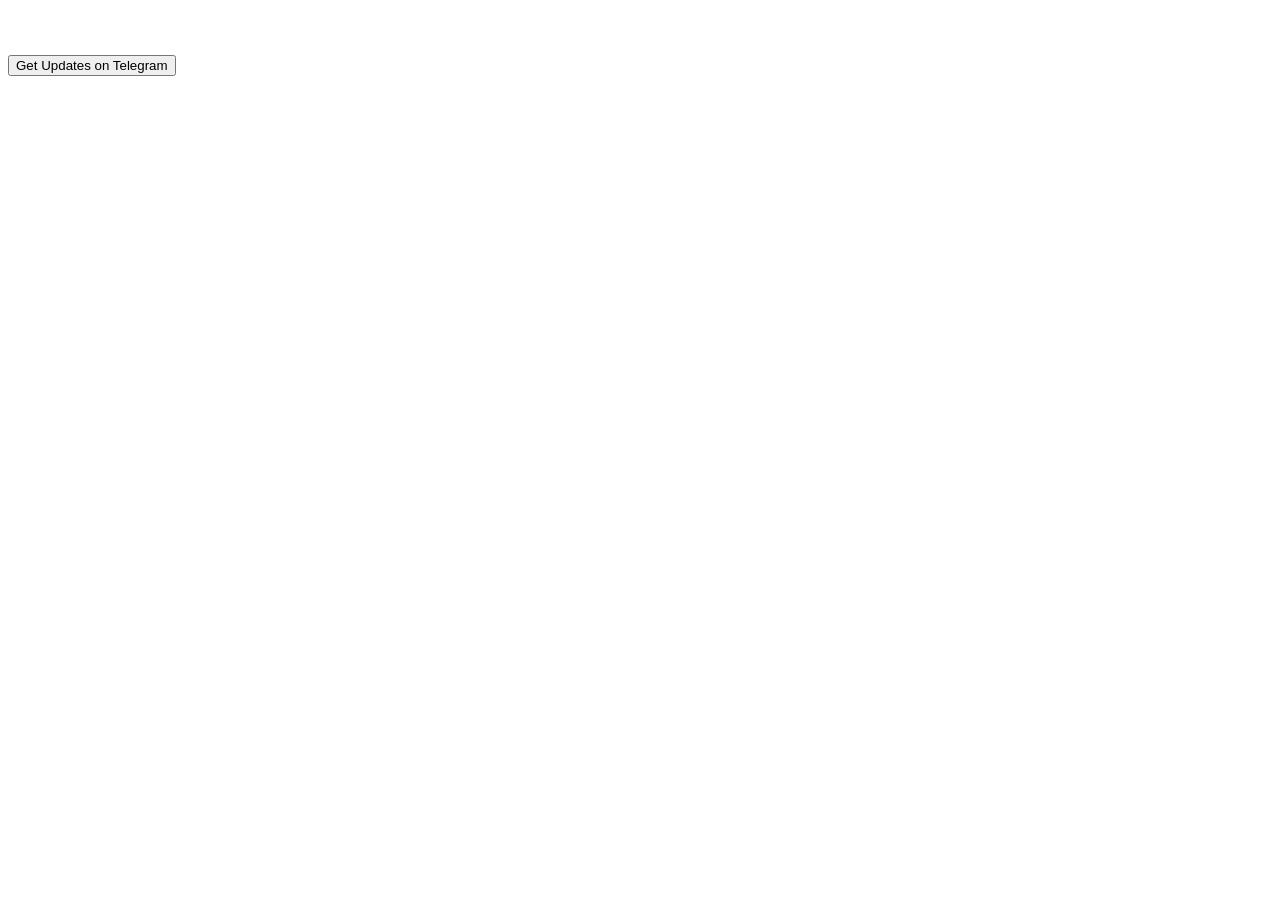
==== movie.html @ 42973c4a "Add files via upload" ====
<!DOCTYPE html>
<html>
<head>
  <meta charset="UTF-8">
  <title id="title"></title>
  <meta name="description" id="desc">
  <meta name="keywords" id="keywords">

  <script type="application/ld+json" id="schema"></script>
</head>

<body>

<h1 id="movieTitle"></h1>
<img id="movieImg" width="200">
<p id="movieDesc"></p>

<button onclick="goTelegram()">Get Updates on Telegram</button>

<script>
const params = new URLSearchParams(window.location.search);
const slug = params.get("name");

fetch("data/movies.json")
.then(res => res.json())
.then(data => {
  const movie = data.find(m => m.slug === slug);

  if(movie){
    document.getElementById("title").innerText = movie.title;
    document.getElementById("desc").content = movie.desc;
    document.getElementById("keywords").content = movie.keywords;

    document.getElementById("movieTitle").innerText = movie.title;
    document.getElementById("movieDesc").innerText = movie.desc;
    document.getElementById("movieImg").src = movie.image;

    const schema = {
      "@context": "https://schema.org",
      "@type": "Movie",
      "name": movie.title,
      "description": movie.desc,
      "image": movie.image,
      "datePublished": movie.year
    };

    document.getElementById("schema").textContent = JSON.stringify(schema);
  }
});

function goTelegram(){
  window.location.href = "https://t.me/sample_bot";
}
</script>

</body>
</html>
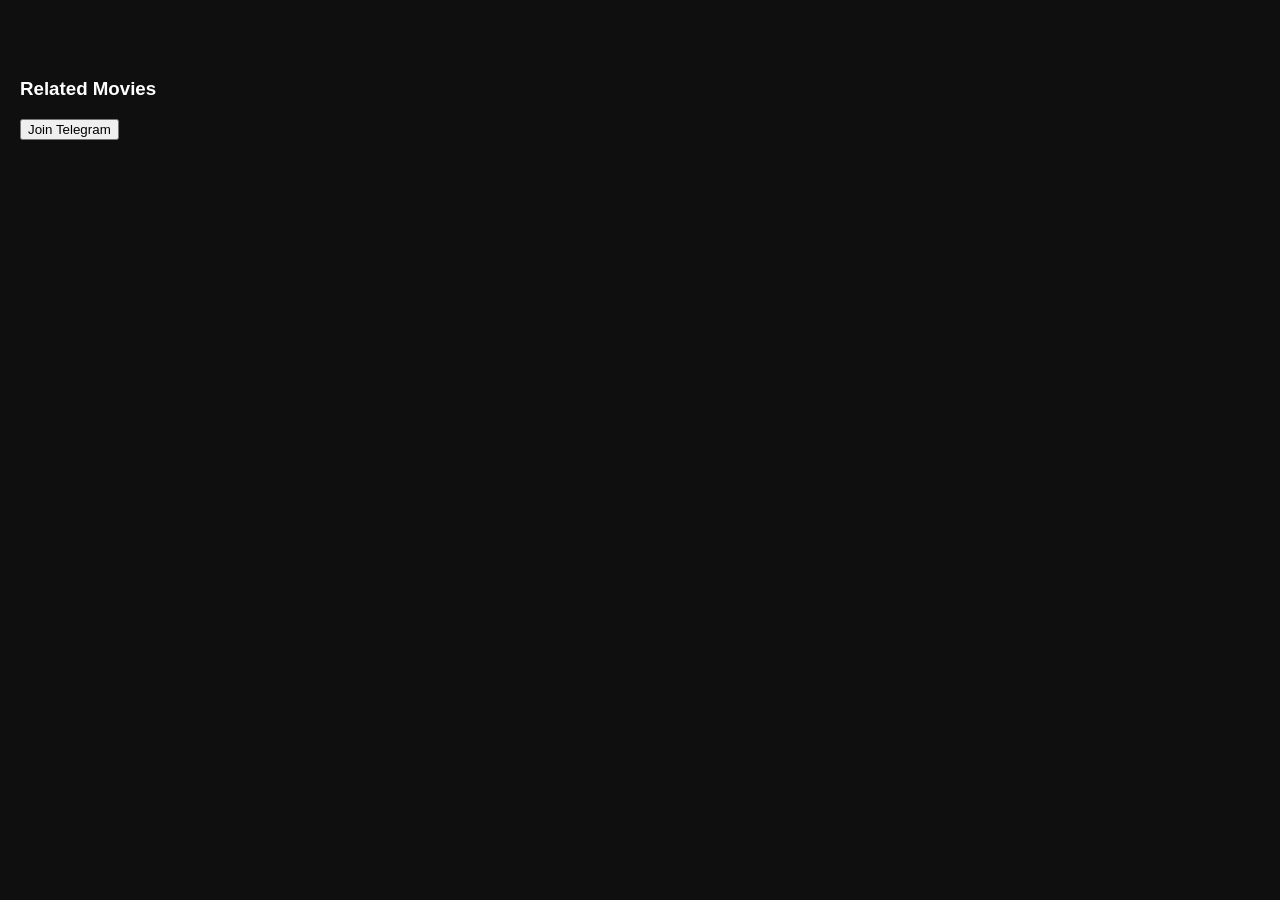
==== commit bcbecd7e: "Update movie.html" ====
--- a/movie.html
+++ b/movie.html
@@ -1,57 +1,64 @@
 <!DOCTYPE html>
-<html>
+<html lang="en">
 <head>
-  <meta charset="UTF-8">
-  <title id="title"></title>
-  <meta name="description" id="desc">
-  <meta name="keywords" id="keywords">
+<meta charset="UTF-8">
+<meta name="viewport" content="width=device-width, initial-scale=1.0">
+<title id="title">Movie Detail</title>
+<meta name="description" id="desc">
+<meta name="keywords" id="keywords">
+<script type="application/ld+json" id="schema"></script>
+<link rel="stylesheet" href="style.css">
+</head>
+<body>
+<h1 id="movieTitle"></h1>
+<img id="movieImg" width="300">
+<p id="movieDesc"></p>
+<h3>Related Movies</h3>
+<div id="related"></div>
 
-  <script type="application/ld+json" id="schema"></script>
-</head>
-
-<body>
-
-<h1 id="movieTitle"></h1>
-<img id="movieImg" width="200">
-<p id="movieDesc"></p>
-
-<button onclick="goTelegram()">Get Updates on Telegram</button>
+<button onclick="goTelegram()">Join Telegram</button>
 
 <script>
 const params = new URLSearchParams(window.location.search);
 const slug = params.get("name");
 
-fetch("data/movies.json")
-.then(res => res.json())
-.then(data => {
+fetch("movies.json").then(r => r.json()).then(data => {
   const movie = data.find(m => m.slug === slug);
-
-  if(movie){
-    document.getElementById("title").innerText = movie.title;
-    document.getElementById("desc").content = movie.desc;
-    document.getElementById("keywords").content = movie.keywords;
-
-    document.getElementById("movieTitle").innerText = movie.title;
-    document.getElementById("movieDesc").innerText = movie.desc;
-    document.getElementById("movieImg").src = movie.image;
-
-    const schema = {
-      "@context": "https://schema.org",
-      "@type": "Movie",
-      "name": movie.title,
-      "description": movie.desc,
-      "image": movie.image,
-      "datePublished": movie.year
-    };
-
-    document.getElementById("schema").textContent = JSON.stringify(schema);
-  }
+  if(!movie) return;
+  
+  document.getElementById("title").innerText = movie.title;
+  document.getElementById("desc").content = movie.desc;
+  document.getElementById("keywords").content = movie.keywords;
+  
+  document.getElementById("movieTitle").innerText = movie.title;
+  document.getElementById("movieDesc").innerText = movie.desc;
+  document.getElementById("movieImg").src = movie.image;
+  
+  // Schema markup
+  document.getElementById("schema").textContent = JSON.stringify({
+    "@context":"https://schema.org",
+    "@type":"Movie",
+    "name": movie.title,
+    "description": movie.desc,
+    "image": movie.image,
+    "datePublished": movie.year
+  });
+  
+  // Related movies (same year)
+  const related = data.filter(m => m.year === movie.year && m.slug !== slug).slice(0,5);
+  const relDiv = document.getElementById("related");
+  related.forEach(r => {
+    const card = document.createElement("div");
+    card.className = "card";
+    card.innerHTML = `<img src="${r.image}" alt="${r.title}"><h3>${r.title}</h3>`;
+    card.onclick = () => window.location.href = `movie.html?name=${r.slug}`;
+    relDiv.appendChild(card);
+  });
 });
 
-function goTelegram(){
+function goTelegram() {
   window.location.href = "https://t.me/sample_bot";
 }
 </script>
-
 </body>
 </html>
--- a/style.css
+++ b/style.css
@@ -0,0 +1,64 @@
+body {
+  background: #0f0f0f;
+  color: #fff;
+  font-family: Arial, sans-serif;
+  margin: 0;
+  padding: 20px;
+}
+
+h1 {
+  text-align: center;
+}
+
+#grid {
+  display: grid;
+  grid-template-columns: repeat(auto-fill, minmax(150px, 1fr));
+  gap: 15px;
+  padding: 20px;
+}
+
+.card {
+  background: #1c1c1c;
+  border-radius: 10px;
+  overflow: hidden;
+  transition: 0.3s;
+  cursor: pointer;
+}
+
+.card img {
+  width: 100%;
+  display: block;
+}
+
+.card h3 {
+  padding: 10px;
+  font-size: 14px;
+  text-align: center;
+}
+
+#searchBox {
+  display: block;
+  margin: 20px auto;
+  width: 300px;
+  padding: 10px;
+  border-radius: 5px;
+  border: none;
+}
+
+#dropdown {
+  position: absolute;
+  background: #222;
+  width: 300px;
+  left: 50%;
+  transform: translateX(-50%);
+  max-height: 200px;
+  overflow-y: auto;
+  z-index: 1000;
+}
+#dropdown div {
+  padding: 10px;
+  cursor: pointer;
+}
+#dropdown div:hover {
+  background: #444;
+}
